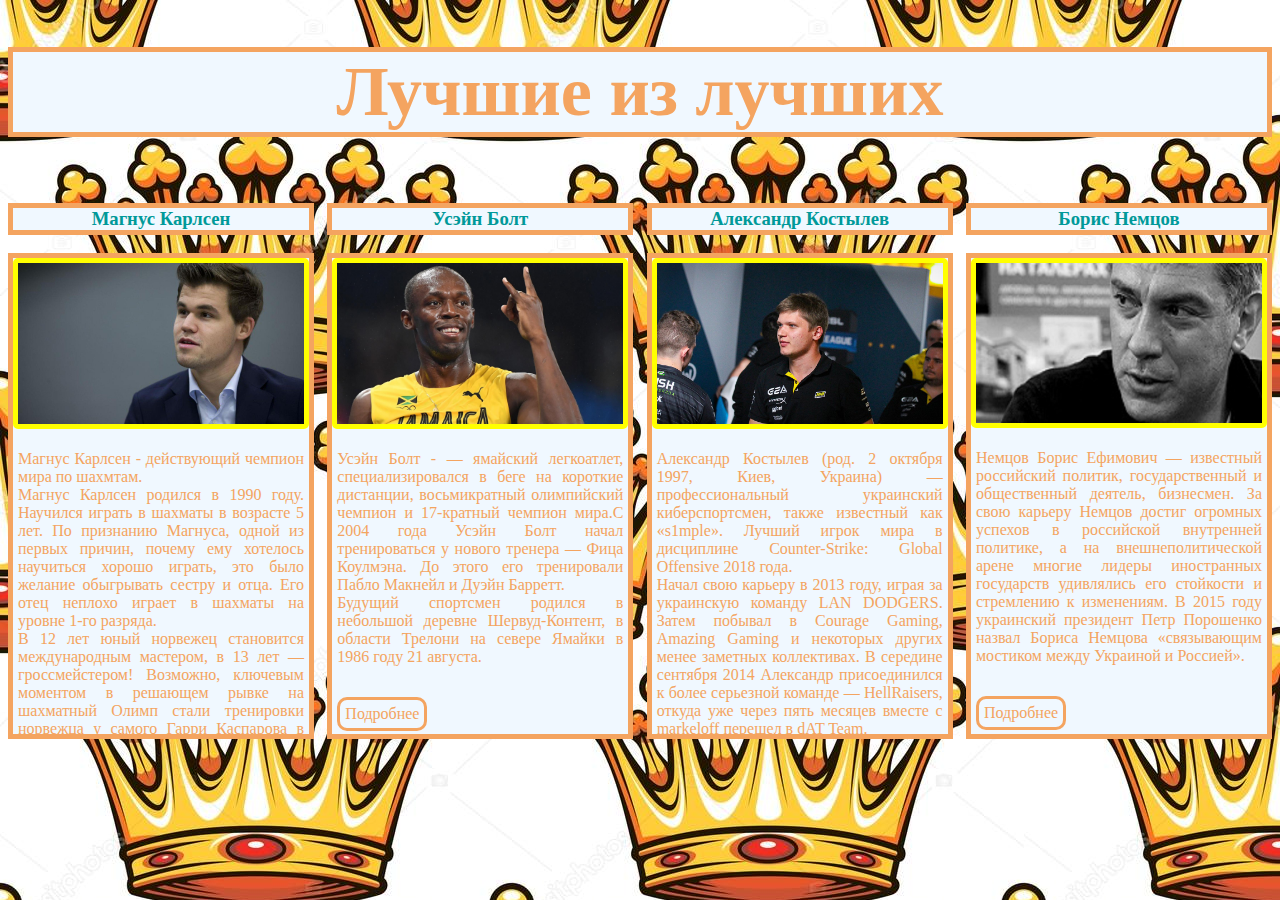
==== index.html @ a5218022 "мой проект" ====
<!DOCTYPE html>
<html lang="ru">
  <head>
      <meta charset="UTF-8">
      <title>Проект Филиппова Даниила</title>
      <link rel="stylesheet" href="styles.css">
      
      <meta name="viewport" content="width=device-width, initial-scale=1.0">
      
  </head>
<body>
  <h1><b>Лучшие из лучших</b></h1>
  <ul class="cards">
    <li class="cards-item">
      <h3>Магнус Карлсен</h3>
    <div class="text">
      <div class="slide">
        <div class="icon">
          <img class="foto" src="images/magnus.jpg" alt="">
        </div>
      
        <p class="info">
      Магнус Карлсен - действующий чемпион мира по шахмтам.<br>
  Магнус  Карлсен родился в 1990 году. Научился играть в шахматы в возрасте 5 лет.
  По  признанию Магнуса, одной из первых причин, почему ему хотелось научиться хорошо играть, это было желание обыгрывать сестру и отца. Его отец неплохо играет в шахматы на уровне 1-го разряда.<br>
   В 12 лет  юный норвежец становится международным мастером,  в  13 лет —  гроссмейстером!
   Возможно, ключевым моментом  в решающем рывке на шахматный Олимп стали тренировки норвежца у самого Гарри Каспарова в 2009  году.
      </p>
      <a href="magnus.html" class="link">Подробнее</a>
      </div>
</div>
    </li>
    <li class="cards-item">
      <h3>Усэйн Болт</h3>
    <div class="text">
      <div class="slide">
          <div class="icon">
        <img  class="foto" src="images/bolt.jpg" alt="">
      </div>
      
      <p class="info">Усэйн Болт - — ямайский легкоатлет, специализировался в беге на короткие дистанции, восьмикратный олимпийский чемпион и 17-кратный чемпион мира.С 2004 года Усэйн Болт начал тренироваться у нового тренера — Фица Коулмэна. До этого его тренировали Пабло Макнейл и Дуэйн Барретт.
       <br>Будущий спортсмен родился в небольшой деревне Шервуд-Контент, в области Трелони на севере Ямайки в 1986 году 21 августа. 
        
      </p>
      <a href="bolt.html" class="link">Подробнее</a>
      </div>
      
      </div>
    </li>
    <li class="cards-item">
      <h3>Александр Костылев</h3>
    <div class="text">
      <div class="slide">
        <div class="icon">
        <img class="foto" src="images/simple.jpg" alt="">
      </div>
        <p class="info">Александр Костылев (род. 2 октября 1997, Киев, Украина) — профессиональный украинский киберспортсмен, также известный как «s1mple». Лучший игрок мира в дисциплине Counter-Strike: Global Offensive 2018 года.
        <br>Начал свою карьеру в 2013 году, играя за украинскую команду LAN DODGERS. Затем побывал в Courage Gaming, Amazing Gaming и некоторых других менее заметных коллективах. В середине сентября 2014 Александр присоединился к более серьезной команде — HellRaisers, откуда уже через пять месяцев вместе с markeloff перешел в dAT Team.
      </p>
      <a href="kost.html" class="link">Подробнее</a>
      </div>
      
    </div>
    </li>
     <li class="cards-item">
      <h3>Борис Немцов</h3>
    <div class="text">
      <div class="slide">
        <div class="icon">
          <img class="foto" src="images/nem.jpg" alt="">
        </div>
      
        <p class="info">
      Немцов Борис Ефимович — известный российский политик, государственный и общественный деятель, бизнесмен. За свою карьеру Немцов достиг огромных успехов в российской внутренней политике, а на внешнеполитической арене многие лидеры иностранных государств удивлялись его стойкости и стремлению к изменениям. В 2015 году украинский президент Петр Порошенко назвал Бориса Немцова «связывающим мостиком между Украиной и Россией».
      </p>
      <a href="nem.html" class="link">Подробнее</a>
      </div>
</div>
    </li>
  </ul>
</body>
</html>
---- styles.css ----
html{font-size: 16px;}

.cards {
	max-width: 1360px;
	margin: 0 auto;
	display: flex;
	list-style: none;
    justify-content: space-between;
	
	padding: 0;
	
}


.cards-item {
	width: calc(100%/4 - 10px);
    
	height: 550px;
	overflow: hidden;
	border-bottom: 5px solid #F4A460;}

.icon {
	border: 5px solid yellow;
	border-radius: 5px;
	position: relative;
}

.name:before {
	content: "Магнус Карлсен";
	display: inline-block;
	position: absolute;
	top: 40%;
	left: 10%;
	animation: name 4s infinite ease;
	color: #ffffff;
	font-weight: 800;
	font-style: Arial;
	font-size: 1.88rem;
}

.kost:before {
	content: "Александр Костылев";
	display: inline-block;
	position: absolute;
	top: 40%;
	left: 10%;
	animation: name 4s infinite ease;
	color: #ffffff;
	font-weight: 800;
	font-style: Arial;
	font-size: 30px;
}

.bolt:before {
	content: "Усейн Болт";
	display: inline-block;
	position: absolute;
	top: 40%;
	left: 10%;
	animation: name 4s infinite ease;
	color: #ffffff;
	font-weight: 800;
	font-style: Arial;
	font-size: 30px;
}

@keyframes name {
	from {
		transform: rotate(0deg);
	}
	to{
		transform: rotate(360deg);
	}
}

.info {
	padding: 5px;
	text-align: justify;
}

.link {
	display: inline-block;
	border-radius: 10px;
	padding: 5px;
	margin-left: 5px;
	border: 3px solid #F4A460;
	text-decoration: none;
	color: #F4A460;
	transition: all 1s ease;
	margin-top: 10px;
	margin-bottom: 10px;
}

.link:hover {
	color: #ffffff;
	background-color: #F4A460;
}

.block {
	max-width: 960px;
	margin: auto;
	background-color: #ffffff;
	box-shadow: 15px 15px 15px rgba(0,0,0, 0.5);
    min-width: 500px;
}

h1{color:#F4A460;
text-align: center;
font-size: 70px;
background-color:aliceblue;
border: 5px solid #F4A460;}

h3{color:#009999;
text-align: center;

background-color:aliceblue;
border: 5px solid #F4A460;
font-family: fantasy;}

.text{font-family:cursive;
text-align: justify;
font-size: 16px;
background-color:aliceblue;
color:#F4A460;
border: 5px solid #F4A460;
overflow: hidden;
}
.slide {
	transition: all 1s ease;
}
.text:hover .slide {
	transform: translateY(-450px);
}

body{
background-image: url(bg.jpg)}

.foto{
	display: block;
	max-width: 100%;
	max-height: 100%;
}

.tablica{
	background-color: gold;
	padding: 10px;
}


td,th{border:5px solid #009999;
border-radius: 10px;
text-align: center;}

table{border-collapse: collapse;
width:100%;}

.tablemagnus {
	position: relative;
    font-size: 1rem;
}
.tablemagnus:after{
content: "В таблице представлены только успешно проведённые турниры чемпиона";
font-family: Arial;
letter-spacing: 1.7px;
display: flex;
position: absolute;
width: 150px;
height: 150px;
text-align: center;
align-items: center;
background-color: red;
border-radius: 50%;
font-size: 14px;
padding: 10px;
top: -110px;
right: -110px;
opacity: 0.8;
color: #ffffff;
animation: button 4s infinite ease;
}

@keyframes button {
	0% {
		transform: translateY(-50px);
	}
	50% {
		transform: translateY(50px);
	}
	100%{
		transform: translateY(-50px);	
	}
}

.links {
	display: flex;
	align-items: flex-start;
	justify-content: space-between;
}

.media{
	display: inline-block;
	width: 40px;
	margin:5px;
}

.media img {
	display: block;
	max-width: 100%;
	max-height: 100%;
}

.na{width: 100%;
    height: 50px;
text-align: center;
margin-top: 30px;
    margin-bottom:40px;
background-color:#F4A460; 
padding-top: 30px;
font-size: 30px;
padding-bottom: 10px;}

.biba1{font-size: 20px;}

.tablemagnus{position: relative;}


@media screen and (max-width: 960px){
	.cards{ flex-wrap: wrap;}
    .cards-item {
	width: calc(100%/2 - 10px);}
    .tablemagnus:after{right: -13px;}
    .name:before {font-size: 1.5rem;}
    .tablemagnus{font-size: 0.8rem;}}

@media screen and (max-width: 768px)
{
    .name:before {font-size: 1rem;}
    .tablemagnus{font-size: 0.5rem;}
    .cards-item {
	width: calc(100% - 10px);}
}
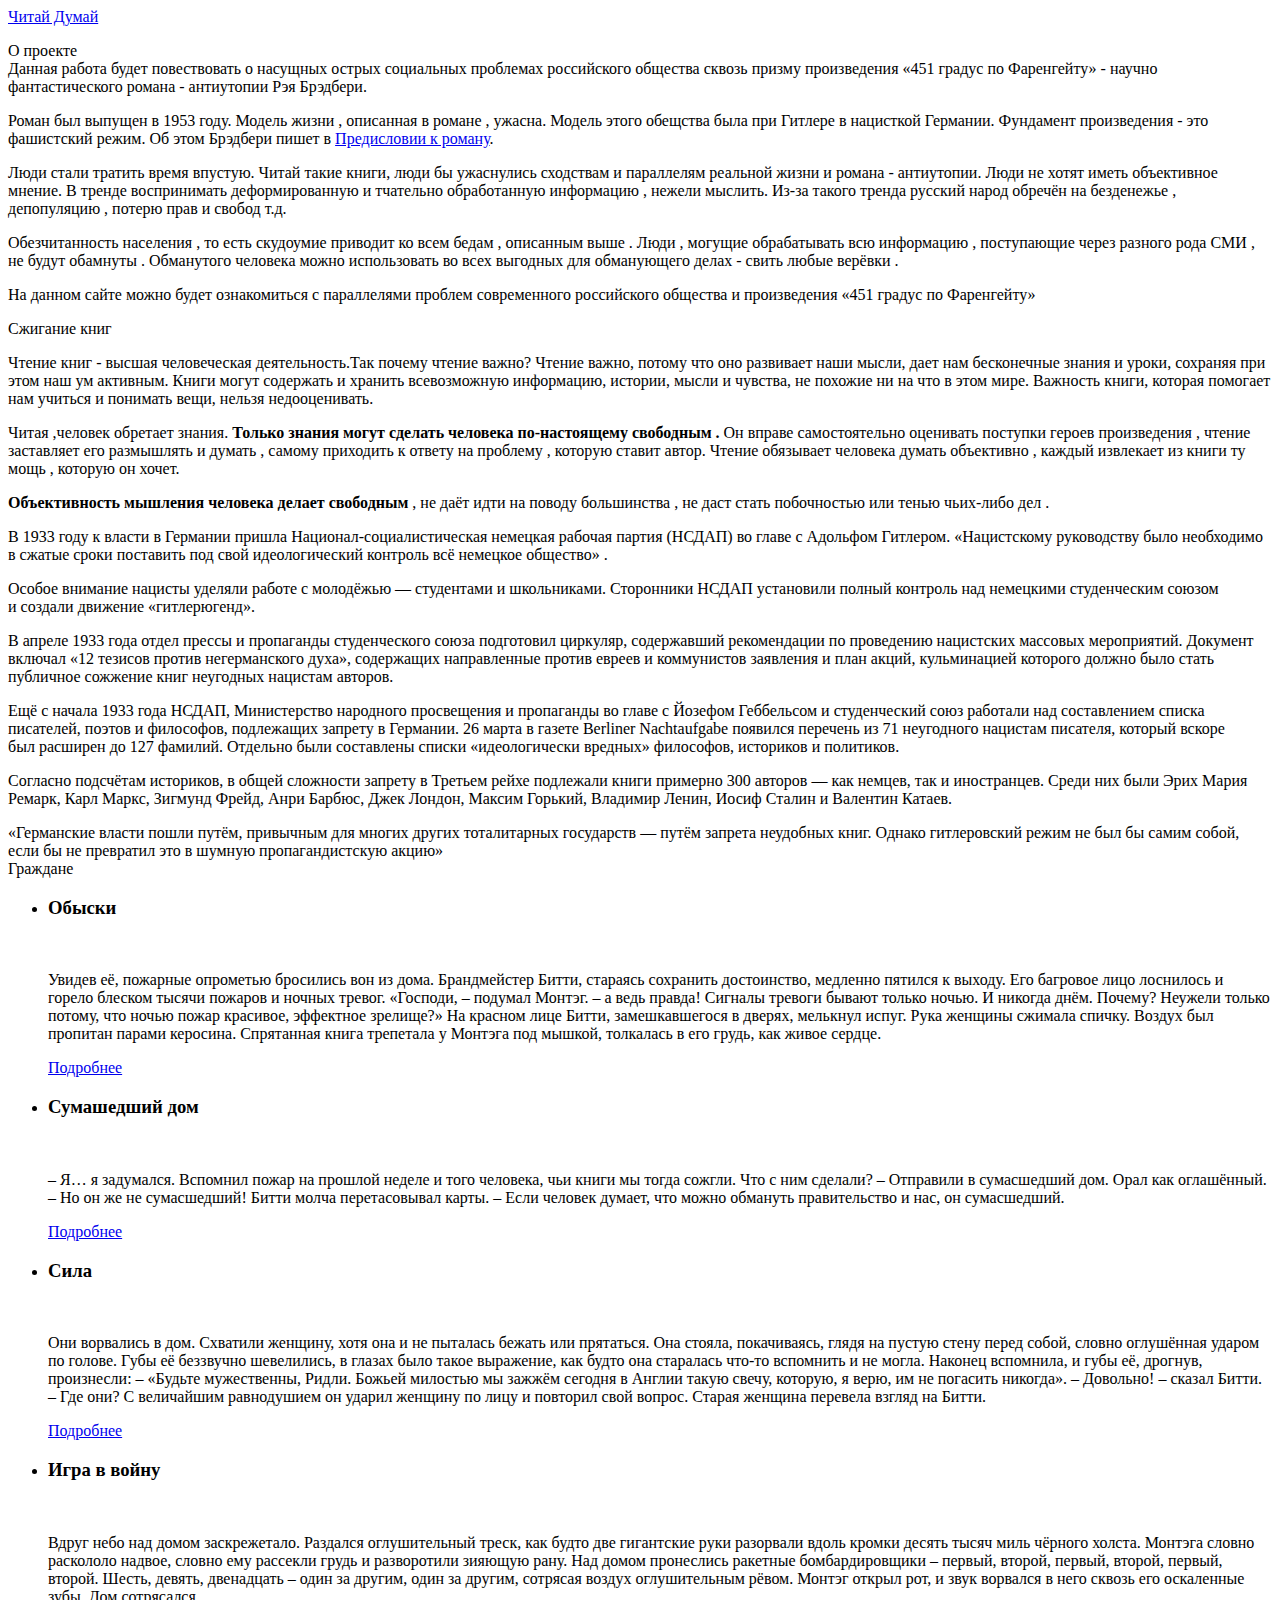
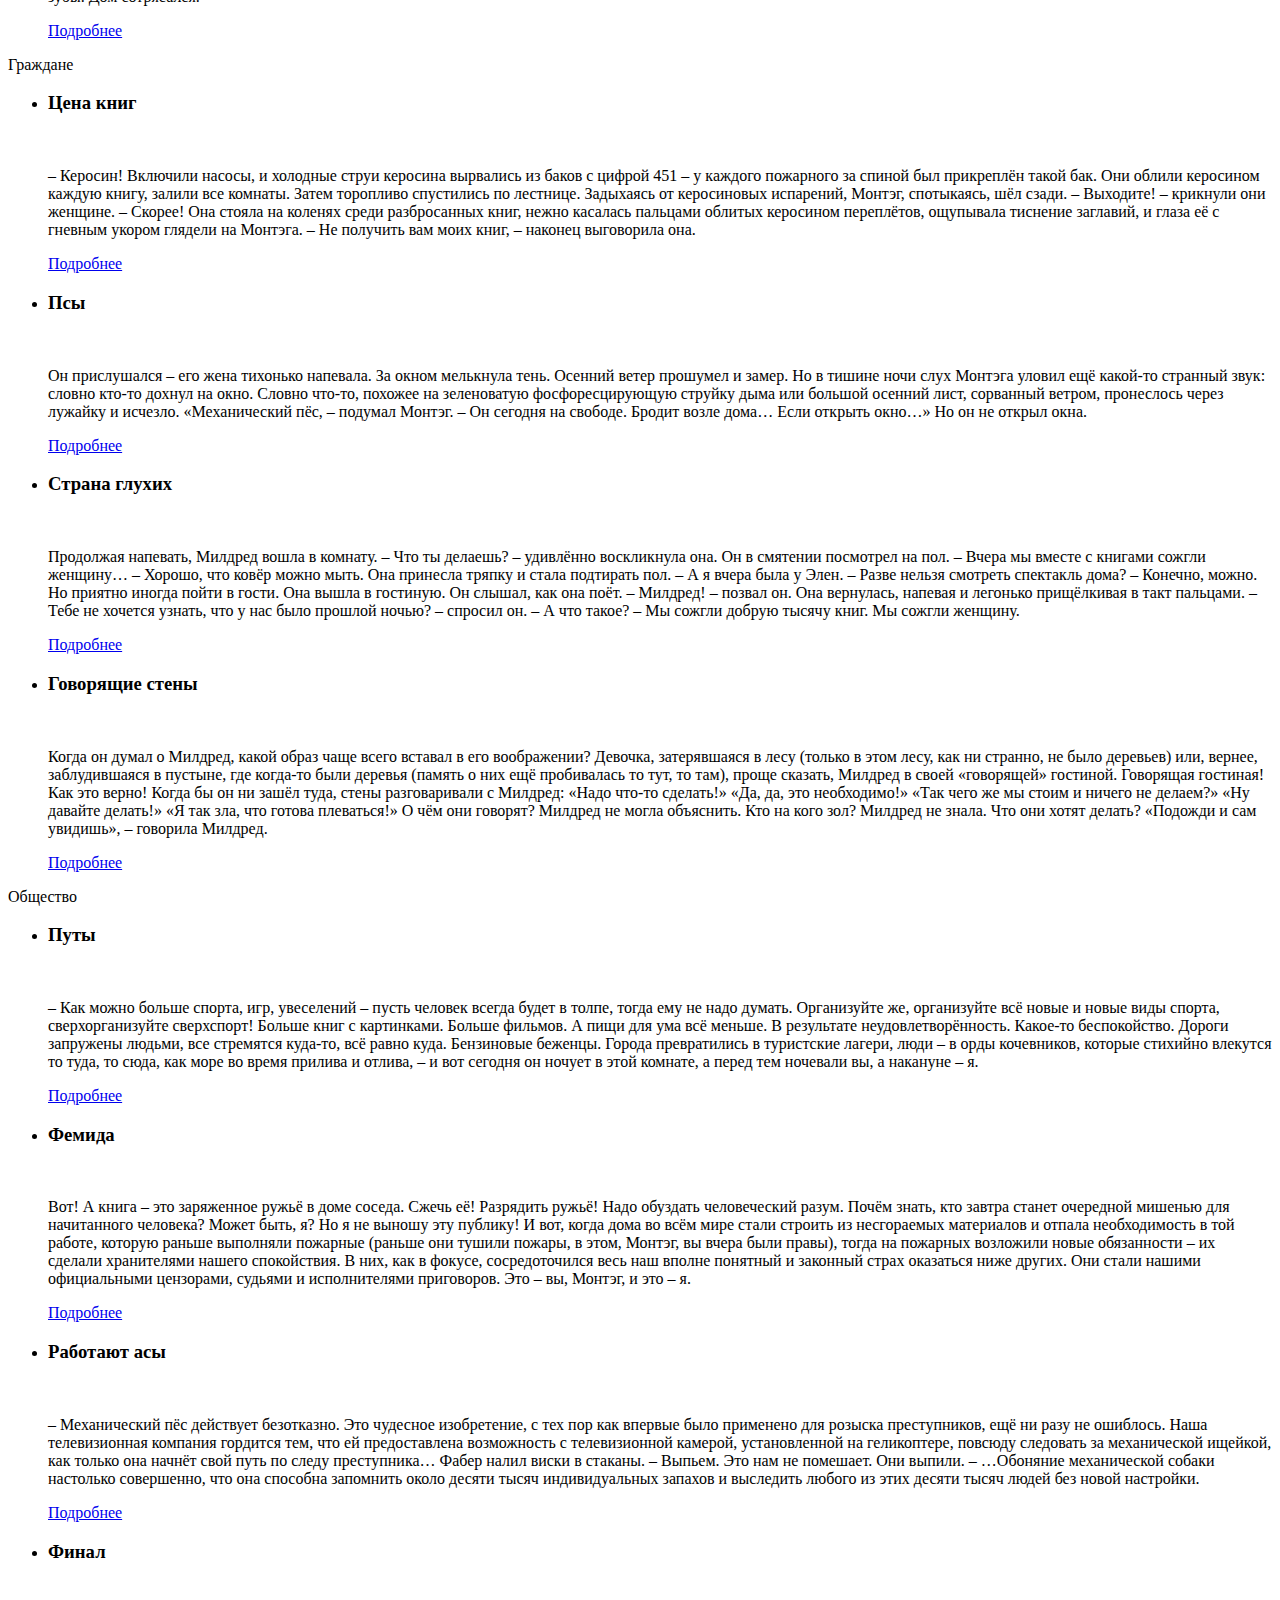
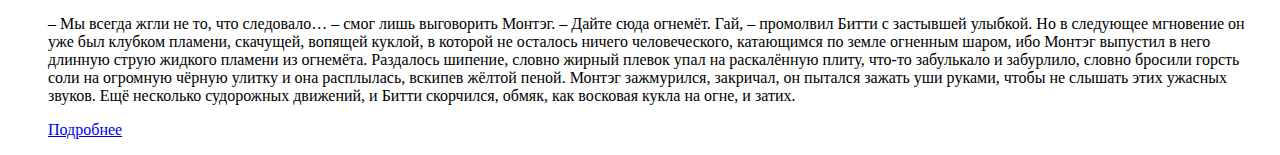
==== commit 8753c053: "Add files via upload" ====
--- a/index.html
+++ b/index.html
@@ -1,82 +1,329 @@
-<!DOCTYPE html>
-<html lang="ru">
-  <head>
-      <meta charset="UTF-8">
-      <title>Проект Филиппова Даниила</title>
-      <link rel="stylesheet" href="styles.css">
-      
-      <meta name="viewport" content="width=device-width, initial-scale=1.0">
-      
-  </head>
-<body>
-  <h1><b>Лучшие из лучших</b></h1>
-  <ul class="cards">
-    <li class="cards-item">
-      <h3>Магнус Карлсен</h3>
-    <div class="text">
-      <div class="slide">
-        <div class="icon">
-          <img class="foto" src="images/magnus.jpg" alt="">
-        </div>
-      
-        <p class="info">
-      Магнус Карлсен - действующий чемпион мира по шахмтам.<br>
-  Магнус  Карлсен родился в 1990 году. Научился играть в шахматы в возрасте 5 лет.
-  По  признанию Магнуса, одной из первых причин, почему ему хотелось научиться хорошо играть, это было желание обыгрывать сестру и отца. Его отец неплохо играет в шахматы на уровне 1-го разряда.<br>
-   В 12 лет  юный норвежец становится международным мастером,  в  13 лет —  гроссмейстером!
-   Возможно, ключевым моментом  в решающем рывке на шахматный Олимп стали тренировки норвежца у самого Гарри Каспарова в 2009  году.
-      </p>
-      <a href="magnus.html" class="link">Подробнее</a>
-      </div>
-</div>
-    </li>
-    <li class="cards-item">
-      <h3>Усэйн Болт</h3>
-    <div class="text">
-      <div class="slide">
-          <div class="icon">
-        <img  class="foto" src="images/bolt.jpg" alt="">
-      </div>
-      
-      <p class="info">Усэйн Болт - — ямайский легкоатлет, специализировался в беге на короткие дистанции, восьмикратный олимпийский чемпион и 17-кратный чемпион мира.С 2004 года Усэйн Болт начал тренироваться у нового тренера — Фица Коулмэна. До этого его тренировали Пабло Макнейл и Дуэйн Барретт.
-       <br>Будущий спортсмен родился в небольшой деревне Шервуд-Контент, в области Трелони на севере Ямайки в 1986 году 21 августа. 
-        
-      </p>
-      <a href="bolt.html" class="link">Подробнее</a>
-      </div>
-      
-      </div>
-    </li>
-    <li class="cards-item">
-      <h3>Александр Костылев</h3>
-    <div class="text">
-      <div class="slide">
-        <div class="icon">
-        <img class="foto" src="images/simple.jpg" alt="">
-      </div>
-        <p class="info">Александр Костылев (род. 2 октября 1997, Киев, Украина) — профессиональный украинский киберспортсмен, также известный как «s1mple». Лучший игрок мира в дисциплине Counter-Strike: Global Offensive 2018 года.
-        <br>Начал свою карьеру в 2013 году, играя за украинскую команду LAN DODGERS. Затем побывал в Courage Gaming, Amazing Gaming и некоторых других менее заметных коллективах. В середине сентября 2014 Александр присоединился к более серьезной команде — HellRaisers, откуда уже через пять месяцев вместе с markeloff перешел в dAT Team.
-      </p>
-      <a href="kost.html" class="link">Подробнее</a>
-      </div>
-      
-    </div>
-    </li>
-     <li class="cards-item">
-      <h3>Борис Немцов</h3>
-    <div class="text">
-      <div class="slide">
-        <div class="icon">
-          <img class="foto" src="images/nem.jpg" alt="">
-        </div>
-      
-        <p class="info">
-      Немцов Борис Ефимович — известный российский политик, государственный и общественный деятель, бизнесмен. За свою карьеру Немцов достиг огромных успехов в российской внутренней политике, а на внешнеполитической арене многие лидеры иностранных государств удивлялись его стойкости и стремлению к изменениям. В 2015 году украинский президент Петр Порошенко назвал Бориса Немцова «связывающим мостиком между Украиной и Россией».
-      </p>
-      <a href="nem.html" class="link">Подробнее</a>
-      </div>
-</div>
-    </li>
-  </ul>
-</body>
+<!DOCTYPE html>
+<html lang="en">
+<head>
+    <meta charset="UTF-8">
+    <title></title>
+    <link rel="stylesheet" href="styles-451/styles.css">
+    <link rel="stylesheet" href="styles-451/normalize.css">
+</head>
+<body>
+  
+   <div class="verh">
+      <div class="lchit"></div>
+       <div class="chit"><a class='chit1' href="index.html">Читай Думай</a> </div>
+       <div class="rchit"></div>
+   </div>
+   
+   <p><div class="obl">
+       <div class="knig">О проекте</div>
+       Данная работа будет повествовать о насущных острых социальных проблемах российского общества сквозь призму произведения «451 градус по Фаренгейту» - научно фантастического романа - антиутопии Рэя Брэдбери.
+       <p>Роман был выпущен в 1953 году. Модель жизни , описанная в романе , ужасна. Модель этого обещства была при Гитлере в нацисткой Германии. Фундамент произведения - это фашистский режим. Об этом Брэдбери пишет в 
+       <a href="pred.html" class='chit1'> Предисловии к роману</a>.
+       <p>Люди стали тратить время впустую. Читай такие книги, люди бы ужаснулись сходствам и параллелям реальной жизни и романа - антиутопии. Люди не хотят иметь объективное мнение. В тренде воспринимать деформированную и тчательно обработанную информацию , нежели мыслить. Из-за такого тренда русский народ обречён на безденежье , депопуляцию , потерю прав и свобод т.д.
+       <p>Обезчитанность населения , то есть скудоумие приводит ко всем бедам , описанным выше . Люди , могущие обрабатывать всю информацию , поступающие через разного рода СМИ , не будут обамнуты . Обманутого человека можно использовать во всех выгодных для обманующего делах - свить любые верёвки .
+       <p>На данном сайте можно будет ознакомиться с параллелями проблем современного российского общества и произведения «451 градус по Фаренгейту»
+       <div class="knig">Сжигание книг</div>
+       <p>Чтение книг - высшая человеческая деятельность.Так почему чтение важно? Чтение важно, потому что оно развивает наши мысли, дает нам бесконечные знания и уроки, сохраняя при этом наш ум активным. Книги могут содержать и хранить всевозможную информацию, истории, мысли и чувства, не похожие ни на что в этом мире. Важность книги, которая помогает нам учиться и понимать вещи, нельзя недооценивать. <p> Читая ,человек обретает знания. <b>Только знания могут сделать человека по-настоящему свободным .</b> Он вправе самостоятельно оценивать поступки героев произведения , чтение заставляет его размышлять и думать , самому приходить к ответу на проблему , которую ставит автор. Чтение обязывает человека думать объективно , каждый извлекает из книги ту мощь , которую он хочет. <p><b>Объективность мышления человека делает свободным </b>, не даёт идти на поводу большинства , не даст стать побочностью или тенью чьих-либо дел . <p> В 1933 году к власти в Германии пришла Национал-социалистическая немецкая рабочая партия (НСДАП) во главе с Адольфом Гитлером.
+«Нацистскому руководству было необходимо в сжатые сроки поставить под свой идеологический контроль всё немецкое общество» . <p> <div class="sh"> Особое внимание нацисты уделяли работе с молодёжью — студентами и школьниками. Сторонники НСДАП установили полный контроль над немецкими студенческим союзом и создали движение «гитлерюгенд».</div> <p></p>
+В апреле 1933 года отдел прессы и пропаганды студенческого союза подготовил циркуляр, содержавший рекомендации по проведению нацистских массовых мероприятий. Документ включал «12 тезисов против негерманского духа», содержащих направленные против евреев и коммунистов заявления и план акций, кульминацией которого должно было стать публичное сожжение книг неугодных нацистам авторов. <p></p>
+Ещё с начала 1933 года НСДАП, Министерство народного просвещения и пропаганды во главе с Йозефом Геббельсом и студенческий союз работали над составлением списка писателей, поэтов и философов, подлежащих запрету в Германии. 26 марта в газете Berliner Nachtaufgabe появился перечень из 71 неугодного нацистам писателя, который вскоре был расширен до 127 фамилий. Отдельно были составлены списки «идеологически вредных» философов, историков и политиков. <p></p>
+Согласно подсчётам историков, в общей сложности запрету в Третьем рейхе подлежали книги примерно 300 авторов — как немцев, так и иностранцев. Среди них были Эрих Мария Ремарк, Карл Маркс, Зигмунд Фрейд, Анри Барбюс, Джек Лондон, Максим Горький, Владимир Ленин, Иосиф Сталин и Валентин Катаев. <p></p>
+«Германские власти пошли путём, привычным для многих других тоталитарных государств — путём запрета неудобных книг. Однако гитлеровский режим не был бы самим собой, если бы не превратил это в шумную пропагандистскую акцию»
+  
+  <div class="knig">Граждане</div>
+  <div class="obch">
+  
+  <ul class="cards">
+      <li class="cards-item">
+      <h3>Обыски</h3>
+    <div class="text">
+      <div class="slide">
+        <div class="icon">
+          <img class="foto" src="images-451/pogar.jpg" alt="">
+        </div>
+      
+        <p class="info">
+      Увидев её, пожарные опрометью бросились вон из дома. Брандмейстер Битти, стараясь сохранить достоинство, медленно пятился к выходу. Его багровое лицо лоснилось и горело блеском тысячи пожаров и ночных тревог.
+
+«Господи, – подумал Монтэг. – а ведь правда! Сигналы тревоги бывают только ночью. И никогда днём. Почему? Неужели только потому, что ночью пожар красивое, эффектное зрелище?»
+
+На красном лице Битти, замешкавшегося в дверях, мелькнул испуг. Рука женщины сжимала спичку. Воздух был пропитан парами керосина. Спрятанная книга трепетала у Монтэга под мышкой, толкалась в его грудь, как живое сердце.
+
+
+                   <p>
+        
+          
+          
+      <a href="obiski.html" class="link">Подробнее</a>
+      </div>
+        
+</div>
+    </li>
+      <li class="cards-item">
+      <h3> Сумашедший дом </h3>
+    <div class="text">
+      <div class="slide">
+        <div class="icon">
+          <img class="foto" src="images-451/joker.jpg" alt="">
+        </div>
+      
+        <p class="info">
+      – Я… я задумался. Вспомнил пожар на прошлой неделе и того человека, чьи книги мы тогда сожгли. Что с ним сделали?
+
+– Отправили в сумасшедший дом. Орал как оглашённый.
+
+– Но он же не сумасшедший!
+
+Битти молча перетасовывал карты.
+
+– Если человек думает, что можно обмануть правительство и нас, он сумасшедший.
+      
+      </p>
+      <a href="2.html" class="link">Подробнее</a>
+      </div>
+        
+</div>
+    </li>
+       <li class="cards-item">
+      <h3> Сила </h3>
+    <div class="text">
+      <div class="slide">
+        <div class="icon">
+          <img class="foto" src="images-451/gestapo.jpg" alt="">
+        </div>
+      
+        <p class="info">
+    Они ворвались в дом. Схватили женщину, хотя она и не пыталась бежать или прятаться. Она стояла, покачиваясь, глядя на пустую стену перед собой, словно оглушённая ударом по голове. Губы её беззвучно шевелились, в глазах было такое выражение, как будто она старалась что-то вспомнить и не могла. Наконец вспомнила, и губы её, дрогнув, произнесли:
+
+– «Будьте мужественны, Ридли. Божьей милостью мы зажжём сегодня в Англии такую свечу, которую, я верю, им не погасить никогда».
+
+– Довольно! – сказал Битти. – Где они?
+
+С величайшим равнодушием он ударил женщину по лицу и повторил свой вопрос. Старая женщина перевела взгляд на Битти.
+      </p>
+      <a href="3.html" class="link">Подробнее</a>
+      </div>
+        
+</div>
+    </li>
+       <li class="cards-item">
+      <h3> Игра в войну </h3>
+    <div class="text">
+      <div class="slide">
+        <div class="icon">
+          <img class="foto" src="images-451/marsh.jpg" alt="">
+        </div>
+      
+        <p class="info">
+      Вдруг небо над домом заскрежетало. Раздался оглушительный треск, как будто две гигантские руки разорвали вдоль кромки десять тысяч миль чёрного холста. Монтэга словно раскололо надвое, словно ему рассекли грудь и разворотили зияющую рану. Над домом пронеслись ракетные бомбардировщики – первый, второй, первый, второй, первый, второй. Шесть, девять, двенадцать – один за другим, один за другим, сотрясая воздух оглушительным рёвом. Монтэг открыл рот, и звук ворвался в него сквозь его оскаленные зубы. Дом сотрясался.
+      </p>
+      <a href="4.html" class="link">Подробнее</a>
+      </div>
+        
+</div>
+    </li>
+  </ul>
+  </div>
+  
+  
+  <div class="knig">Граждане</div>
+  <div class="vlast"> <ul class="cards">
+      <li class="cards-item">
+      <h3>Цена книг </h3>
+    <div class="text">
+      <div class="slide">
+        <div class="icon">
+          <img class="foto" src="images-451/konv.jpg" alt="">
+        </div>
+      
+        <p class="info">
+      – Керосин!
+
+Включили насосы, и холодные струи керосина вырвались из баков с цифрой 451 – у каждого пожарного за спиной был прикреплён такой бак. Они облили керосином каждую книгу, залили все комнаты. Затем торопливо спустились по лестнице. Задыхаясь от керосиновых испарений, Монтэг, спотыкаясь, шёл сзади.
+
+– Выходите! – крикнули они женщине. – Скорее! Она стояла на коленях среди разбросанных книг, нежно касалась пальцами облитых керосином переплётов, ощупывала тиснение заглавий, и глаза её с гневным укором глядели на Монтэга.
+
+– Не получить вам моих книг, – наконец выговорила она.
+            </p>
+      <a href="5.html" class="link">Подробнее</a>
+      </div>
+        
+</div>
+    </li>
+      <li class="cards-item">
+      <h3> Псы </h3>
+    <div class="text">
+      <div class="slide">
+        <div class="icon">
+          <img class="foto" src="images-451/pes.jpg" alt="">
+        </div>
+      
+        <p class="info">
+     Он прислушался – его жена тихонько напевала. За окном мелькнула тень. Осенний ветер прошумел и замер. Но в тишине ночи слух Монтэга уловил ещё какой-то странный звук: словно кто-то дохнул на окно. Словно что-то, похожее на зеленоватую фосфоресцирующую струйку дыма или большой осенний лист, сорванный ветром, пронеслось через лужайку и исчезло.
+
+«Механический пёс, – подумал Монтэг. – Он сегодня на свободе. Бродит возле дома… Если открыть окно…» Но он не открыл окна.
+      </p>
+      <a href="6.html" class="link">Подробнее</a>
+      </div>
+        
+</div>
+    </li>
+       <li class="cards-item">
+      <h3> Страна глухих </h3>
+    <div class="text">
+      <div class="slide">
+        <div class="icon">
+          <img class="foto" src="images-451/slep.jpg_large" alt="">
+        </div>
+      
+        <p class="info">
+    Продолжая напевать, Милдред вошла в комнату.
+
+– Что ты делаешь? – удивлённо воскликнула она. Он в смятении посмотрел на пол.
+
+– Вчера мы вместе с книгами сожгли женщину…
+
+– Хорошо, что ковёр можно мыть.
+
+Она принесла тряпку и стала подтирать пол.
+
+– А я вчера была у Элен.
+
+– Разве нельзя смотреть спектакль дома?
+
+– Конечно, можно. Но приятно иногда пойти в гости.
+
+Она вышла в гостиную. Он слышал, как она поёт.
+
+– Милдред! – позвал он.
+
+Она вернулась, напевая и легонько прищёлкивая в такт пальцами.
+
+– Тебе не хочется узнать, что у нас было прошлой ночью? – спросил он.
+
+– А что такое?
+
+– Мы сожгли добрую тысячу книг. Мы сожгли женщину.
+      </p>
+      <a href="7.html" class="link">Подробнее</a>
+      </div>
+        
+</div>
+    </li>
+       <li class="cards-item">
+      <h3> Говорящие стены </h3>
+    <div class="text">
+      <div class="slide">
+        <div class="icon">
+          <img class="foto" src="images-451/tv.jpg_large" alt="">
+        </div>
+      
+        <p class="info">
+      Когда он думал о Милдред, какой образ чаще всего вставал в его воображении? Девочка, затерявшаяся в лесу (только в этом лесу, как ни странно, не было деревьев) или, вернее, заблудившаяся в пустыне, где когда-то были деревья (память о них ещё пробивалась то тут, то там), проще сказать, Милдред в своей «говорящей» гостиной. Говорящая гостиная! Как это верно! Когда бы он ни зашёл туда, стены разговаривали с Милдред:
+
+«Надо что-то сделать!»
+
+«Да, да, это необходимо!»
+
+«Так чего же мы стоим и ничего не делаем?»
+
+«Ну давайте делать!»
+
+«Я так зла, что готова плеваться!»
+
+О чём они говорят? Милдред не могла объяснить. Кто на кого зол? Милдред не знала. Что они хотят делать? «Подожди и сам увидишь», – говорила Милдред. <p></p>
+      <a href="8.html" class="link">Подробнее</a>
+      </div>
+        
+</div>
+    </li>
+  </ul>   </div>
+  
+  
+  <div class="knig">Общество</div>
+  <div class="pojar">
+     <ul class="cards">
+      <li class="cards-item">
+      <h3> Путы </h3>
+    <div class="text">
+      <div class="slide">
+        <div class="icon">
+          <img class="foto" src="images-451/form.webp" alt="">
+        </div>
+      
+        <p class="info">
+     – Как можно больше спорта, игр, увеселений – пусть человек всегда будет в толпе, тогда ему не надо думать. Организуйте же, организуйте всё новые и новые виды спорта, сверхорганизуйте сверхспорт! Больше книг с картинками. Больше фильмов. А пищи для ума всё меньше. В результате неудовлетворённость. Какое-то беспокойство. Дороги запружены людьми, все стремятся куда-то, всё равно куда. Бензиновые беженцы. Города превратились в туристские лагери, люди – в орды кочевников, которые стихийно влекутся то туда, то сюда, как море во время прилива и отлива, – и вот сегодня он ночует в этой комнате, а перед тем ночевали вы, а накануне – я.
+            </p>
+      <a href="9.html" class="link">Подробнее</a>
+      </div>
+        
+</div>
+    </li>
+      <li class="cards-item">
+      <h3> Фемида </h3>
+    <div class="text">
+      <div class="slide">
+        <div class="icon">
+          <img class="foto" src="images-451/femida.jpg" alt="">
+        </div>
+      
+        <p class="info">
+      Вот! А книга – это заряженное ружьё в доме соседа. Сжечь её! Разрядить ружьё! Надо обуздать человеческий разум. Почём знать, кто завтра станет очередной мишенью для начитанного человека? Может быть, я? Но я не выношу эту публику! И вот, когда дома во всём мире стали строить из несгораемых материалов и отпала необходимость в той работе, которую раньше выполняли пожарные (раньше они тушили пожары, в этом, Монтэг, вы вчера были правы), тогда на пожарных возложили новые обязанности – их сделали хранителями нашего спокойствия. В них, как в фокусе, сосредоточился весь наш вполне понятный и законный страх оказаться ниже других. Они стали нашими официальными цензорами, судьями и исполнителями приговоров. Это – вы, Монтэг, и это – я.
+      </p>
+      <a href="10.html" class="link">Подробнее</a>
+      </div>
+        
+</div>
+    </li>
+       <li class="cards-item">
+      <h3>Работают асы </h3>
+    <div class="text">
+      <div class="slide">
+        <div class="icon">
+          <img class="foto" src="images-451/fsb.webp" alt="">
+        </div>
+      
+        <p class="info">
+     – Механический пёс действует безотказно. Это чудесное изобретение, с тех пор как впервые было применено для розыска преступников, ещё ни разу не ошиблось. Наша телевизионная компания гордится тем, что ей предоставлена возможность с телевизионной камерой, установленной на геликоптере, повсюду следовать за механической ищейкой, как только она начнёт свой путь по следу преступника…
+
+Фабер налил виски в стаканы.
+
+– Выпьем. Это нам не помешает. Они выпили.
+
+– …Обоняние механической собаки настолько совершенно, что она способна запомнить около десяти тысяч индивидуальных запахов и выследить любого из этих десяти тысяч людей без новой настройки.
+      </p>
+      <a href="11.html" class="link">Подробнее</a>
+      </div>
+        
+</div>
+    </li>
+       <li class="cards-item">
+      <h3> Финал </h3>
+    <div class="text">
+      <div class="slide">
+        <div class="icon">
+          <img class="foto" src="images-451/final.jpg" alt="">
+        </div>
+      
+        <p class="info">
+      – Мы всегда жгли не то, что следовало… – смог лишь выговорить Монтэг.
+
+– Дайте сюда огнемёт. Гай, – промолвил Битти с застывшей улыбкой.
+
+Но в следующее мгновение он уже был клубком пламени, скачущей, вопящей куклой, в которой не осталось ничего человеческого, катающимся по земле огненным шаром, ибо Монтэг выпустил в него длинную струю жидкого пламени из огнемёта. Раздалось шипение, словно жирный плевок упал на раскалённую плиту, что-то забулькало и забурлило, словно бросили горсть соли на огромную чёрную улитку и она расплылась, вскипев жёлтой пеной. Монтэг зажмурился, закричал, он пытался зажать уши руками, чтобы не слышать этих ужасных звуков. Ещё несколько судорожных движений, и Битти скорчился, обмяк, как восковая кукла на огне, и затих.
+      </p>
+      <a href="12.html" class="link">Подробнее</a>
+      </div>
+        
+</div>
+    </li>
+  </ul> 
+    </div>
+  
+  
+   </div>
+   
+   
+   
+</body>
 </html>